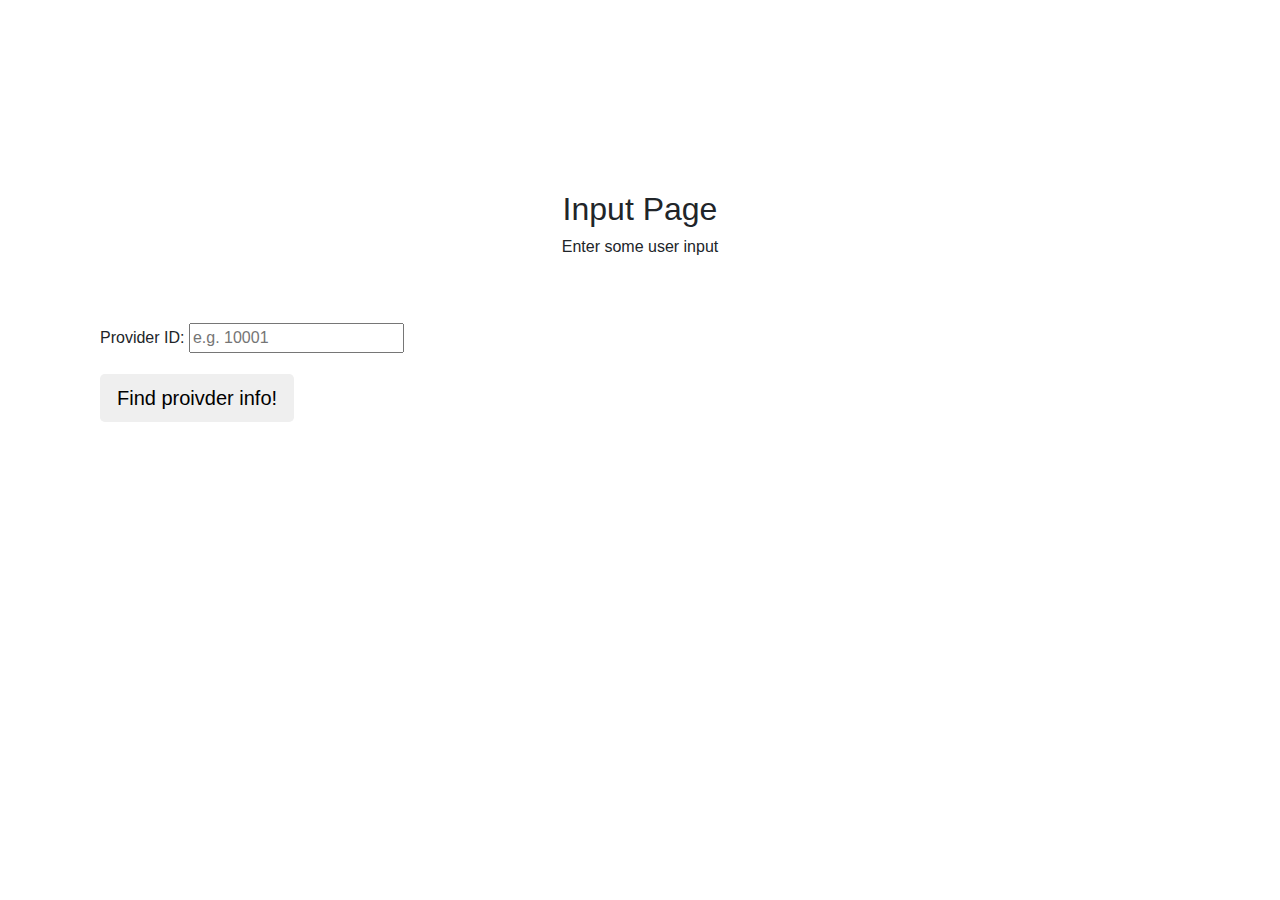
==== app/templates/input.html @ 814c3f7e "get my app in there" ====
<!DOCTYPE html>
<html lang="en">
  <head>
    <meta charset="utf-8">
    <meta http-equiv="X-UA-Compatible" content="IE=edge">
    <meta name="viewport" content="width=device-width, initial-scale=1">
    <!-- The above 3 meta tags *must* come first in the head; any other head content must come *after* these tags -->
    <meta name="description" content="">
    <meta name="author" content="">
    <link rel="icon" href="../../favicon.ico">

    <title>Starter Template for Bootstrap</title>

    <!-- Bootstrap core CSS -->
    <link href="../static/css/bootstrap.min.css" rel="stylesheet">

    <!-- IE10 viewport hack for Surface/desktop Windows 8 bug -->
    <link href="../../assets/css/ie10-viewport-bug-workaround.css" rel="stylesheet">

    <!-- Custom styles for this template -->
    <link href="starter-template.css" rel="stylesheet">

    <!-- Just for debugging purposes. Don't actually copy these 2 lines! -->
    <!--[if lt IE 9]><script src="../../assets/js/ie8-responsive-file-warning.js"></script><![endif]-->
    <script src="../../assets/js/ie-emulation-modes-warning.js"></script>

    <!-- HTML5 shim and Respond.js for IE8 support of HTML5 elements and media queries -->
    <!--[if lt IE 9]>
      <script src="https://oss.maxcdn.com/html5shiv/3.7.3/html5shiv.min.js"></script>
      <script src="https://oss.maxcdn.com/respond/1.4.2/respond.min.js"></script>
    <![endif]-->
  </head>

  <body>

    <nav class="navbar navbar-inverse navbar-fixed-top">

        </div><!--/.nav-collapse -->
      </div>
    </nav>
<br><br>
<div class="container">

    <div class="starter-template">
        <h2>Input Page</h2>
        <p>Enter some user input</p>
    </div>

    <div class = "container">

      <form  action="/output" method="GET">
        <div class="form-group">
          <label for="provider">Provider ID:</label>
          <input type="text" id="provider" name='provider' placeholder="e.g. 10001 ">
        </div>

        <div>
          <button type="submit" class="btn btn-default btn-lg">Find proivder info!</button>
        </div>

      </form>
    </div>

    <script src="https://code.jquery.com/jquery-1.10.2.min.js"></script>
    <script src="../static/js/bootstrap.min.js"></script>

  </div> <!-- /.container-->


    <!-- Bootstrap core JavaScript
    ================================================== -->
    <!-- Placed at the end of the document so the pages load faster -->
    <script src="https://ajax.googleapis.com/ajax/libs/jquery/1.12.4/jquery.min.js"></script>
    <script>window.jQuery || document.write('<script src="../../assets/js/vendor/jquery.min.js"><\/script>')</script>
    <script src="static/js/bootstrap.min.js"></script>
    <!-- IE10 viewport hack for Surface/desktop Windows 8 bug -->
    <script src="../../assets/js/ie10-viewport-bug-workaround.js"></script>
<script src="static/js/bootstrap.min.js"></script>
  </body>
</html>
---- app/templates/starter-template.css ----
body {
  padding-top: 5rem;
}
.starter-template {
  padding: 3rem 1.5rem;
  text-align: center;
}
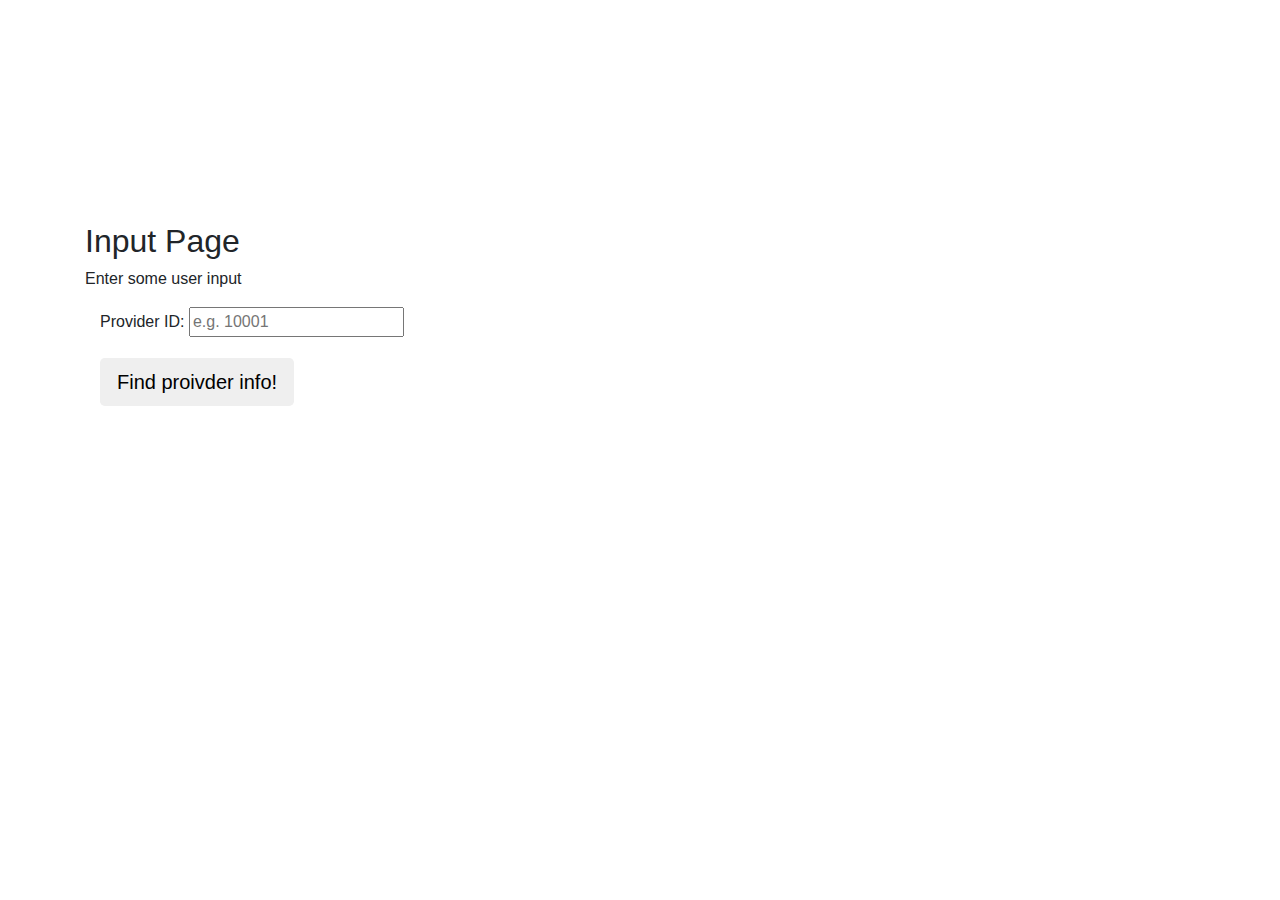
==== commit 72b7f164: "updated website" ====
--- a/app/templates/input.html
+++ b/app/templates/input.html
@@ -12,23 +12,13 @@
     <title>Starter Template for Bootstrap</title>
 
     <!-- Bootstrap core CSS -->
+    <!link href="../static/css/bootstrap-grid.min.css" rel="stylesheet">
     <link href="../static/css/bootstrap.min.css" rel="stylesheet">
-
-    <!-- IE10 viewport hack for Surface/desktop Windows 8 bug -->
-    <link href="../../assets/css/ie10-viewport-bug-workaround.css" rel="stylesheet">
 
     <!-- Custom styles for this template -->
     <link href="starter-template.css" rel="stylesheet">
 
-    <!-- Just for debugging purposes. Don't actually copy these 2 lines! -->
-    <!--[if lt IE 9]><script src="../../assets/js/ie8-responsive-file-warning.js"></script><![endif]-->
-    <script src="../../assets/js/ie-emulation-modes-warning.js"></script>
-
-    <!-- HTML5 shim and Respond.js for IE8 support of HTML5 elements and media queries -->
-    <!--[if lt IE 9]>
-      <script src="https://oss.maxcdn.com/html5shiv/3.7.3/html5shiv.min.js"></script>
-      <script src="https://oss.maxcdn.com/respond/1.4.2/respond.min.js"></script>
-    <![endif]-->
+ 
   </head>
 
   <body>
@@ -41,7 +31,7 @@
 <br><br>
 <div class="container">
 
-    <div class="starter-template">
+    <div class="carousel">
         <h2>Input Page</h2>
         <p>Enter some user input</p>
     </div>
--- a/app/templates/starter-template.css
+++ b/app/templates/starter-template.css
@@ -1,7 +1,41 @@
 body {
-  padding-top: 5rem;
+  padding-top: 10rem;
 }
 .starter-template {
-  padding: 3rem 1.5rem;
+  padding: 100rem 1.5rem;
   text-align: center;
+}
+
+
+#myInput {
+    background-image: url('/css/searchicon.png'); /* Add a search icon to input */
+    background-position: 10px 12px; /* Position the search icon */
+    background-repeat: no-repeat; /* Do not repeat the icon image */
+    width: 100%; /* Full-width */
+    font-size: 16px; /* Increase font-size */
+    padding: 12px 20px 12px 40px; /* Add some padding */
+    border: 1px solid #ddd; /* Add a grey border */
+    margin-bottom: 12px; /* Add some space below the input */
+}
+
+#myUL {
+    /* Remove default list styling */
+    list-style-type: none;
+    padding: 0;
+    margin: 0;
+}
+
+#myUL li a {
+    border: 1px solid #ddd; /* Add a border to all links */
+    margin-top: -1px; /* Prevent double borders */
+    background-color: #f6f6f6; /* Grey background color */
+    padding: 12px; /* Add some padding */
+    text-decoration: none; /* Remove default text underline */
+    font-size: 18px; /* Increase the font-size */
+    color: black; /* Add a black text color */
+    display: block; /* Make it into a block element to fill the whole list */
+}
+
+#myUL li a:hover:not(.header) {
+    background-color: #eee; /* Add a hover effect to all links, except for headers */
 }